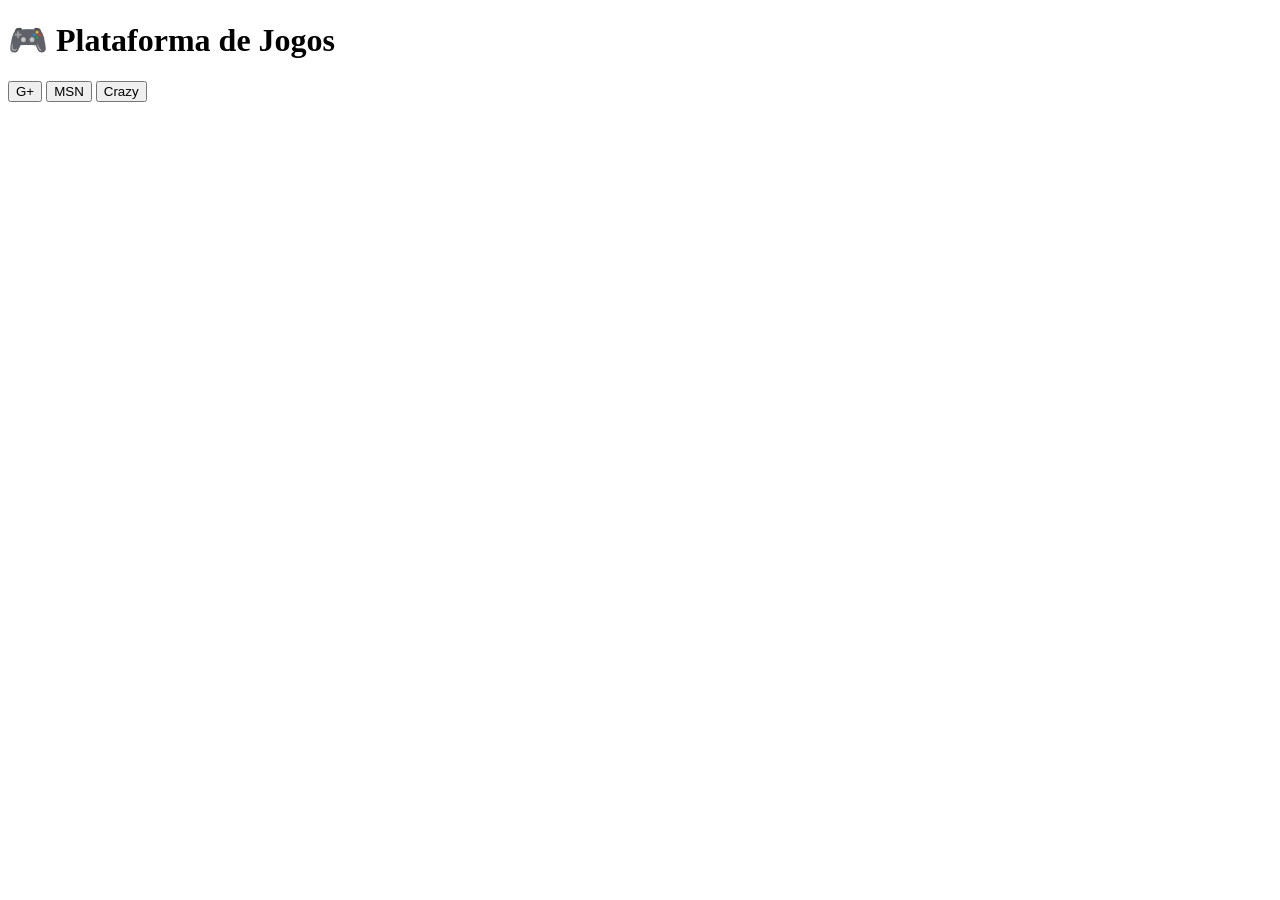
==== jogos.html @ 80e6a90f "Add files via upload" ====
<!DOCTYPE html>
<html lang="pt-br">
<head>
    <meta charset="UTF-8">
    <title>Jogos</title>
    <link rel="stylesheet" href="css/style.css">
</head>
<body>

<h1 class="center">🎮 Plataforma de Jogos</h1>

<div class="jogos-container">
    <button onclick="window.open('https://sites.google.com/classroom.center/view-1/', '_blank')">
        G+
    </button>

    <button onclick="window.open('https://www.msn.com/pt-br/play', '_blank')">
        MSN
    </button>

    <button onclick="window.open('https://www.crazygames.com/br/', '_blank')">
        Crazy
    </button>
</div>

</body>
</html>
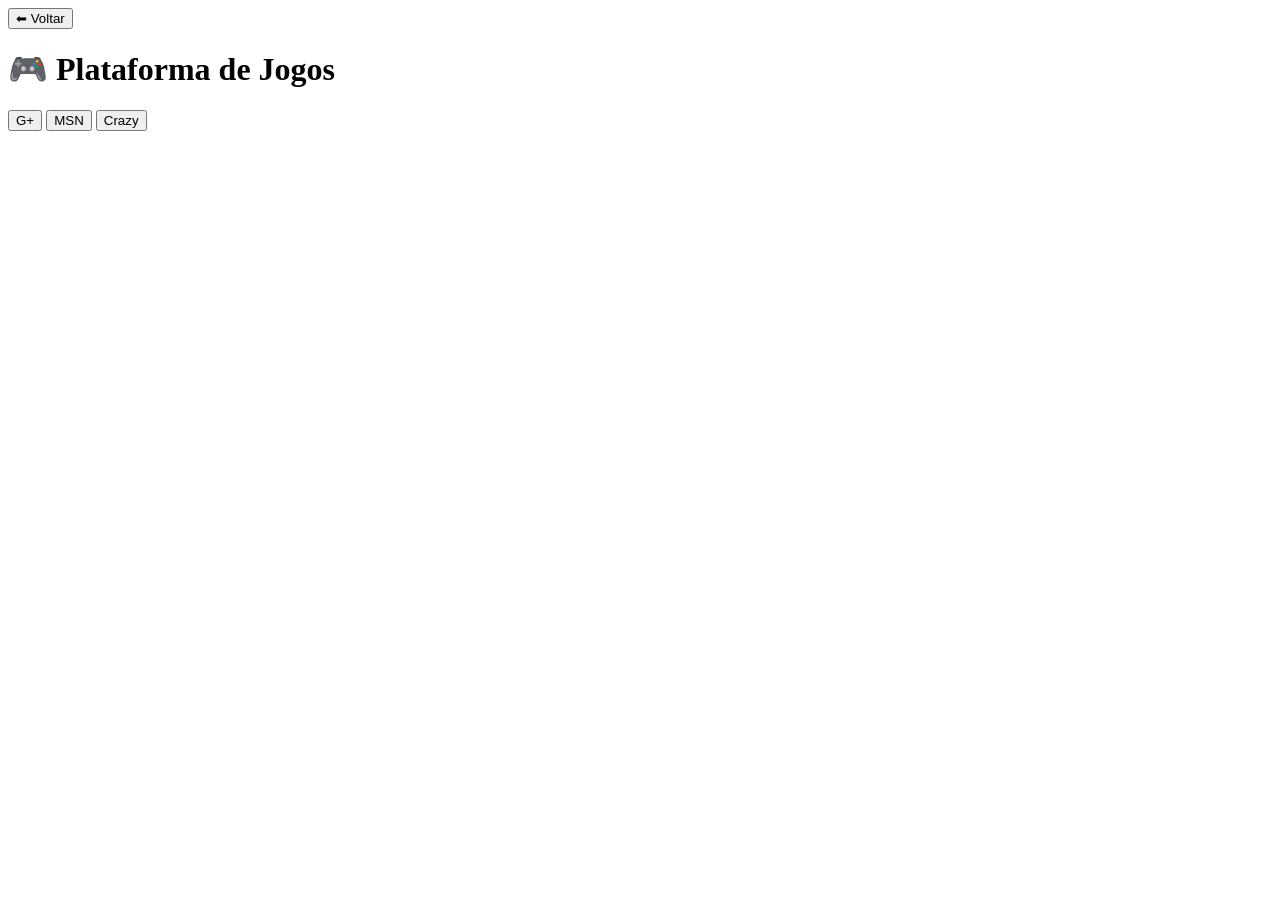
==== commit 14474240: "Add files via upload" ====
--- a/jogos.html
+++ b/jogos.html
@@ -6,6 +6,8 @@
     <link rel="stylesheet" href="css/style.css">
 </head>
 <body>
+
+<button class="voltar" onclick="window.location.href='index.html'">⬅ Voltar</button>
 
 <h1 class="center">🎮 Plataforma de Jogos</h1>
 
